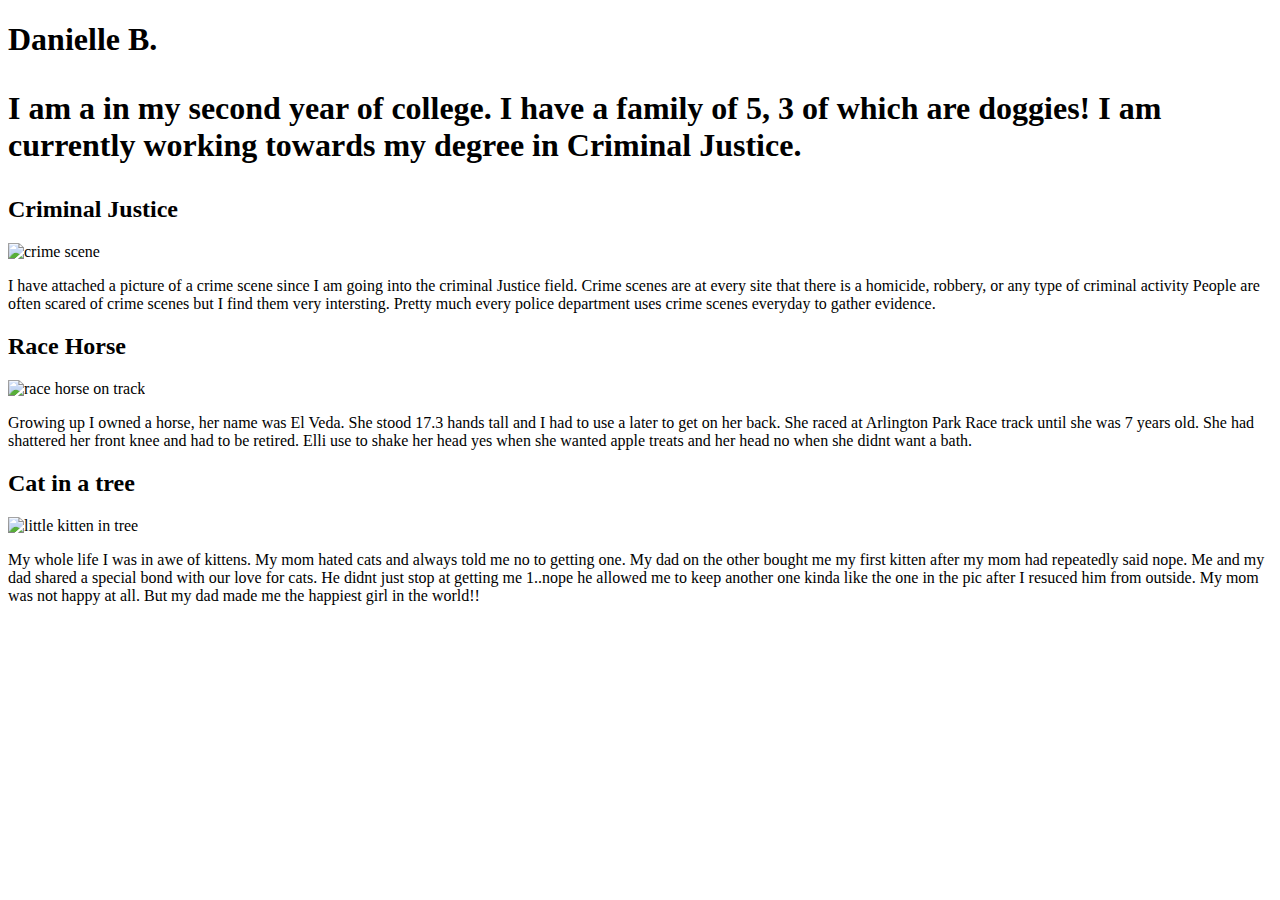
==== review/index.html @ d9261d15 "Add files via upload" ====
<!DOCTYPE html>
<html lang="en">
<head>
    <meta charset="UTF-8">
    <meta name="viewport" content="width=device-width, initial-scale=1.0">
    <title>Web 105 Introduction</title>
</head>
<body>
   <h1>Danielle B.
       <p>I am a in my second year of college. I have a family of 5, 3 of which are doggies! I am currently working towards my degree in Criminal Justice. </p>
   </h2 > 
   <h2>Criminal Justice</h2>
   <img src="criminal justice.jpg" alt="crime scene">
</body>
<p>I have attached a picture of a crime scene since I am going into the criminal Justice field. Crime scenes are at every site that there is a homicide, robbery, or any type of 
    criminal activity  
    People are often scared of crime scenes but I find them very intersting. Pretty much every police department uses crime scenes everyday to gather evidence. 
<h2>Race Horse</h2>
<img src="racehorse.jpg" alt="race horse on track">
<p>Growing up I owned a horse, her name was El Veda. She stood 17.3 hands tall and I had to use a later to get on 
    her back. She raced at Arlington Park Race track until she was 7 years old. She had shattered her front knee and had 
    to be retired. Elli use to shake her head yes when she wanted apple treats and her head no when she didnt want a bath.
</p>
<H2>Cat in a tree</H2>
<img src="Cat in a tree.jpg" alt="little kitten in tree">
<p>My whole life I was in awe of kittens. My mom hated cats and always told me no to getting one. My dad on the other <hand class="">
    bought me my first kitten after my mom had repeatedly said nope. Me and my dad shared a special bond with our love for cats.
    He didnt just stop at getting me 1..nope he allowed me to keep another one kinda like the one in the pic after I resuced
    him from outside. My mom was not happy at all. But my dad made me the happiest girl in the world!!
    
</hand></p>
</html>
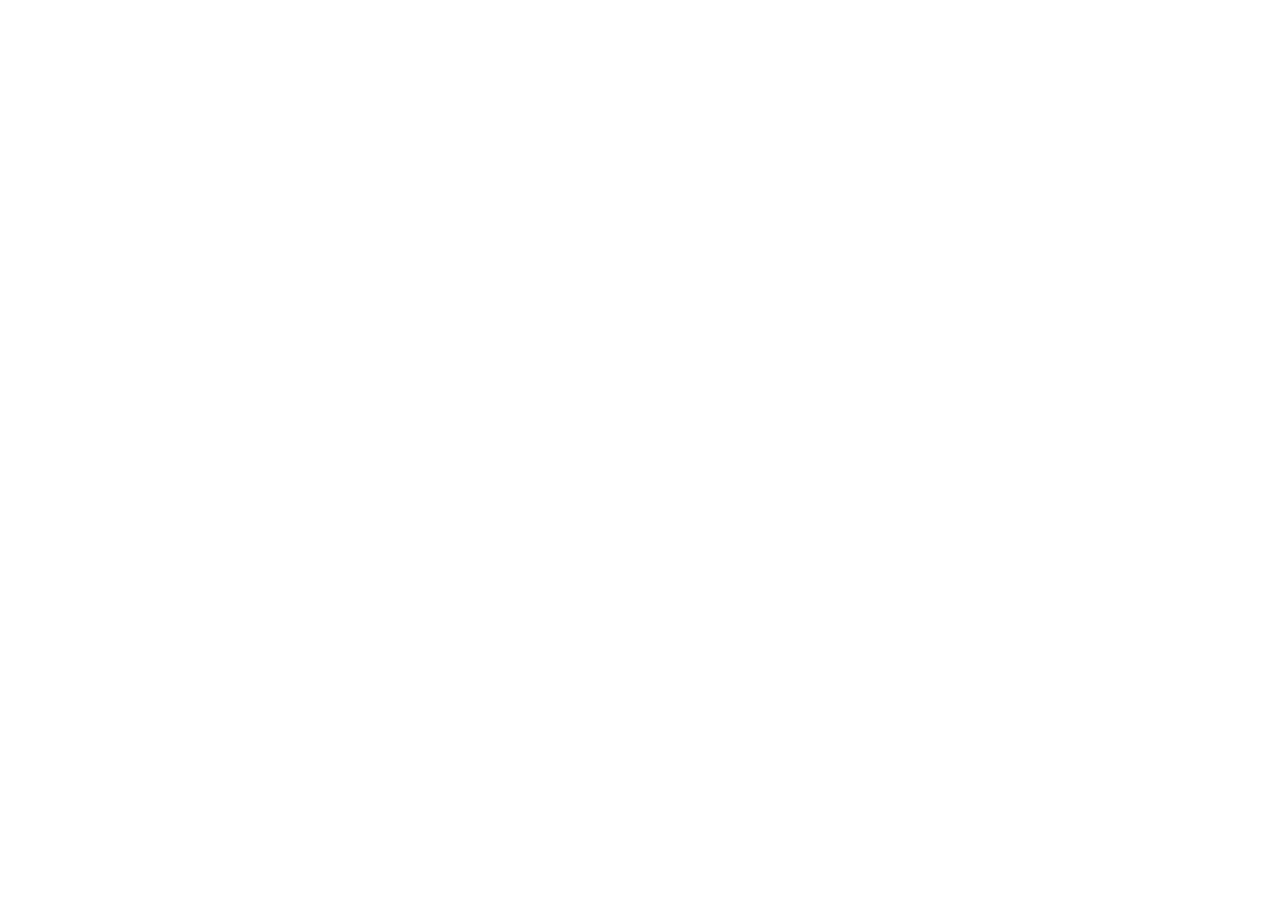
==== commit 94f42b65: "Add files via upload" ====
--- a/review/index.html
+++ b/review/index.html
@@ -3,30 +3,9 @@
 <head>
     <meta charset="UTF-8">
     <meta name="viewport" content="width=device-width, initial-scale=1.0">
-    <title>Web 105 Introduction</title>
+    <title>The Outsiders Review</title>
 </head>
 <body>
-   <h1>Danielle B.
-       <p>I am a in my second year of college. I have a family of 5, 3 of which are doggies! I am currently working towards my degree in Criminal Justice. </p>
-   </h2 > 
-   <h2>Criminal Justice</h2>
-   <img src="criminal justice.jpg" alt="crime scene">
+    
 </body>
-<p>I have attached a picture of a crime scene since I am going into the criminal Justice field. Crime scenes are at every site that there is a homicide, robbery, or any type of 
-    criminal activity  
-    People are often scared of crime scenes but I find them very intersting. Pretty much every police department uses crime scenes everyday to gather evidence. 
-<h2>Race Horse</h2>
-<img src="racehorse.jpg" alt="race horse on track">
-<p>Growing up I owned a horse, her name was El Veda. She stood 17.3 hands tall and I had to use a later to get on 
-    her back. She raced at Arlington Park Race track until she was 7 years old. She had shattered her front knee and had 
-    to be retired. Elli use to shake her head yes when she wanted apple treats and her head no when she didnt want a bath.
-</p>
-<H2>Cat in a tree</H2>
-<img src="Cat in a tree.jpg" alt="little kitten in tree">
-<p>My whole life I was in awe of kittens. My mom hated cats and always told me no to getting one. My dad on the other <hand class="">
-    bought me my first kitten after my mom had repeatedly said nope. Me and my dad shared a special bond with our love for cats.
-    He didnt just stop at getting me 1..nope he allowed me to keep another one kinda like the one in the pic after I resuced
-    him from outside. My mom was not happy at all. But my dad made me the happiest girl in the world!!
-    
-</hand></p>
-</html>+</html>   
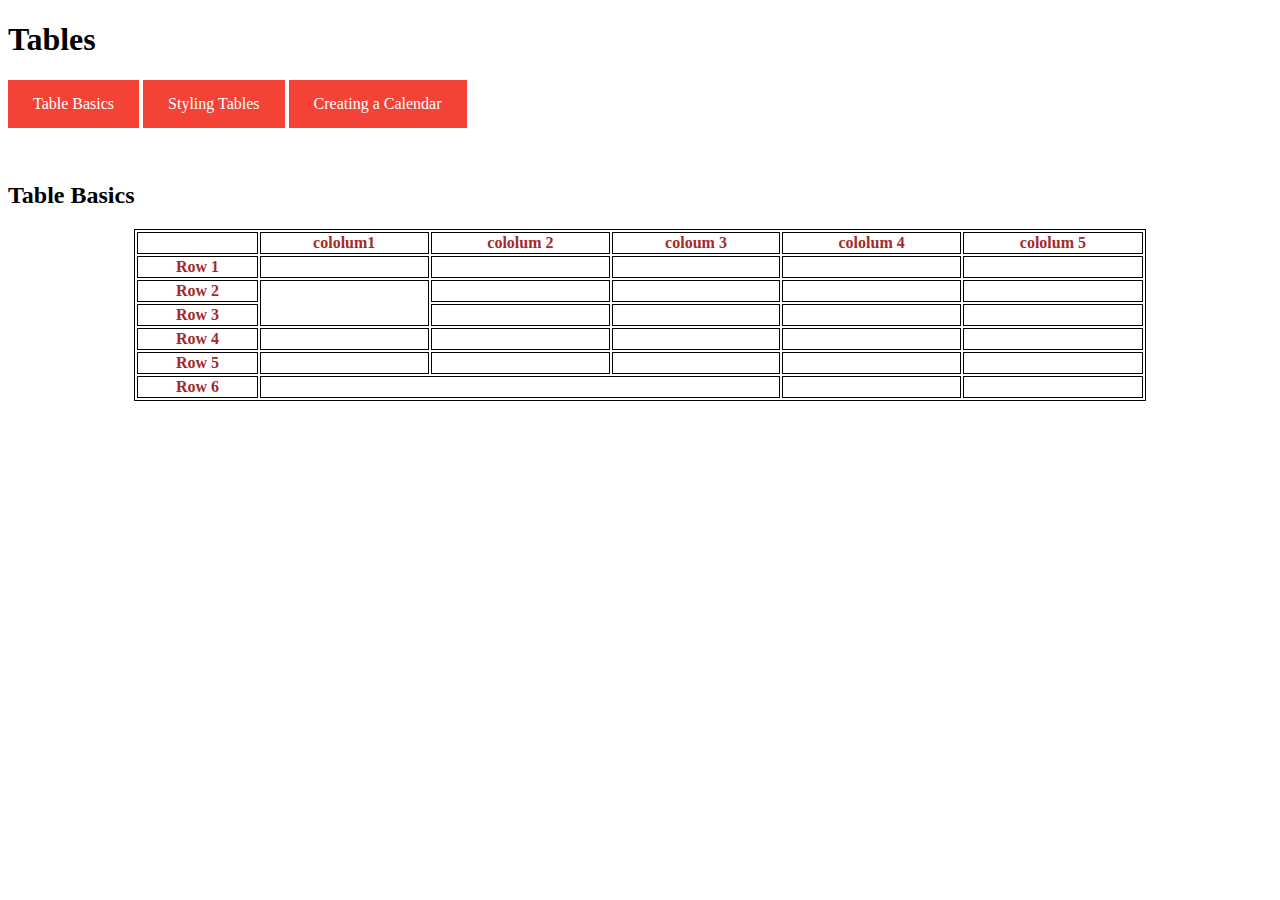
==== commit 2a978537: "Add files via upload" ====
--- a/review/index.html
+++ b/review/index.html
@@ -3,9 +3,111 @@
 <head>
     <meta charset="UTF-8">
     <meta name="viewport" content="width=device-width, initial-scale=1.0">
-    <title>The Outsiders Review</title>
+    <link rel="stylesheet" href="style.css">
+    <title>Tables</title>
+    <style>
+    table,
+        th,
+        td {
+            border: 1px solid black;
+        }
+th{
+  color: brown;
+}
+td{
+  color: brown;
+}
+        table {
+            margin: 20px auto;
+        }
+        a:link, a:visited {
+  background-color: #f44336;
+  color: white;
+  padding: 15px 25px;
+  text-align: center;
+  text-decoration: none;
+  display: inline-block;
+}
+
+        
+        
+       
+      
+</style>
 </head>
+
 <body>
-    
+  <div class="container">
+    <header>
+        <h1>Tables</h1>
+        <nav>
+            <a href="index.html">Table Basics</a>
+            <a href="Styling-tables.html">Styling Tables</a>
+            <a href="calendar.html">Creating a Calendar</a>
+      </nav>
+        <p>&nbsp;</p>
+        <h2>Table Basics</h2>
+    </header>
+    <table width="80%">
+        <tbody><tr>
+            <th></th>
+            <th>cololum1</th>
+            <th>cololum 2</th>
+            <th>coloum 3</th>
+            <th>cololum 4</th>
+            <th>cololum 5</th>
+            
+        </tr>
+        <tr>
+            <th>Row 1</th>
+            <td></td>
+            <td></td>
+            <td></td>
+            <td></td>
+            <td></td>
+        </tr>
+        <tr>
+            <th>Row 2</th>
+            <td rowspan="2"></td>
+            <td></td>
+            <td></td>
+            <td></td>
+            <td></td>
+        </tr>
+        <tr>
+          <th>Row 3</th>
+          <td ></td>
+          <td></td>
+          <td></td>
+          <td></td>
+          
+        </tr>
+        <tr>
+          <th>Row 4</th>
+            <td ></td>
+            <td></td>
+            <td></td>
+            <td></td>
+            <td></td>
+        </tr>
+        <tr>
+         <th>Row 5</th>
+          <td ></td>
+          <td></td>
+          <td></td>
+          <td></td>
+          <td></td>
+        </tr> 
+        <tr>
+          <th>Row 6</th>
+           <td colspan="3"></td>
+           <td></td>
+           <td></td>
+           
+           
+         </tr>
+        
+    </tbody></table>
+</div>
 </body>
-</html>   
+</html>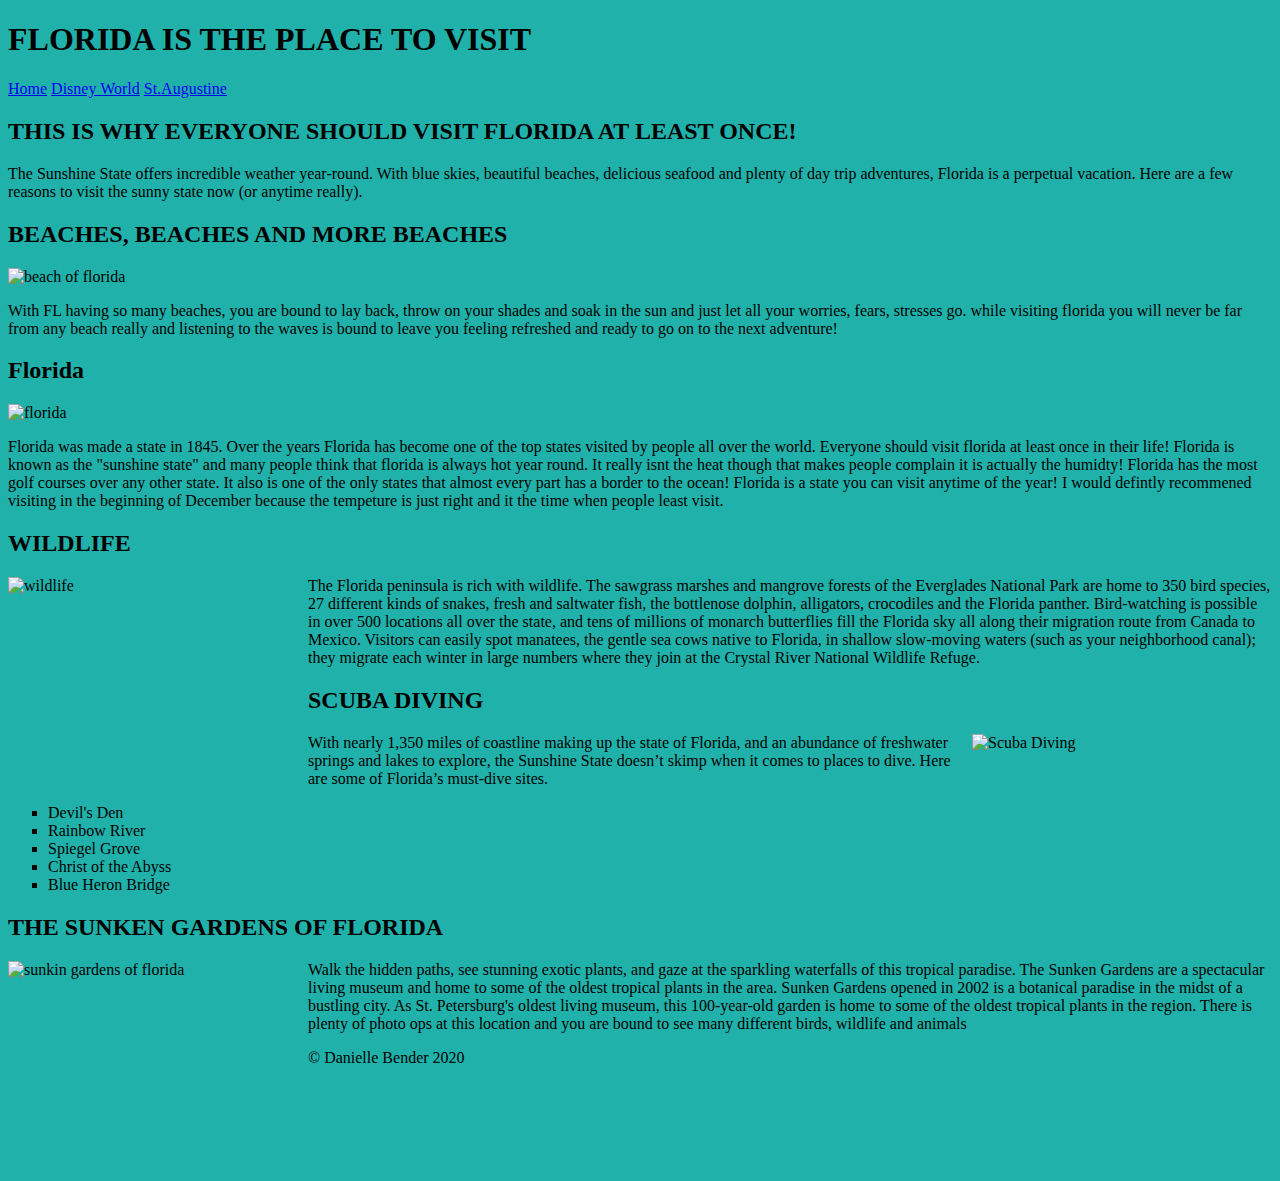
==== commit d5228248: "Add files via upload" ====
--- a/review/index.html
+++ b/review/index.html
@@ -3,111 +3,105 @@
 <head>
     <meta charset="UTF-8">
     <meta name="viewport" content="width=device-width, initial-scale=1.0">
-    <link rel="stylesheet" href="style.css">
-    <title>Tables</title>
+    <link rel="stylesheet" href="styles.css">
+    <link href="https://fonts.google.com/">
+    <title>Colors and Fonts</title>
     <style>
-    table,
-        th,
-        td {
-            border: 1px solid black;
+        body{
+            background-color:lightseagreen;
+            
         }
-th{
-  color: brown;
-}
-td{
-  color: brown;
-}
-        table {
-            margin: 20px auto;
-        }
-        a:link, a:visited {
-  background-color: #f44336;
-  color: white;
-  padding: 15px 25px;
-  text-align: center;
-  text-decoration: none;
-  display: inline-block;
-}
+    </style>
+</head>
+<body>
+    <div class="container">
+        <div>
+    <header>
+        <h1>FLORIDA IS THE PLACE TO VISIT</h1>
+    
+    <nav id="top">
+        <a href="index.html">Home</a>
+        <a href="disneyworld.html">Disney World</a>
+        <a href="st.augustine.html">St.Augustine</a>
+        
+    </nav>
+</header>
+<p></p>
+<p></p>
 
-        
-        
-       
-      
-</style>
-</head>
+</div>
+<main>
+   
+       <h2>THIS IS WHY EVERYONE SHOULD VISIT FLORIDA AT LEAST ONCE!</h2>
+       <P>The Sunshine State offers incredible weather year-round. With blue skies, beautiful beaches, delicious 
+           seafood and plenty of day trip adventures, Florida is a perpetual vacation. Here are a few reasons to visit the
+            sunny state now (or anytime really).</P>
 
-<body>
-  <div class="container">
-    <header>
-        <h1>Tables</h1>
-        <nav>
-            <a href="index.html">Table Basics</a>
-            <a href="Styling-tables.html">Styling Tables</a>
-            <a href="calendar.html">Creating a Calendar</a>
-      </nav>
-        <p>&nbsp;</p>
-        <h2>Table Basics</h2>
-    </header>
-    <table width="80%">
-        <tbody><tr>
-            <th></th>
-            <th>cololum1</th>
-            <th>cololum 2</th>
-            <th>coloum 3</th>
-            <th>cololum 4</th>
-            <th>cololum 5</th>
+
+            <h2>BEACHES, BEACHES AND MORE BEACHES</h2>
+            <img src="beaches.jpg" alt="beach of florida">
+            <p>With FL having so many beaches, you are bound to lay back, throw on your shades and soak in the sun and just 
+                let all your worries, fears, stresses go. while visiting florida you will never be far from any beach really 
+                and listening to the waves is bound to leave you feeling refreshed and ready to go on to the next adventure! </p> 
+    <aside>
+        <h2>Florida</h2>
+        <img src="florida.jpg" alt="florida" style="width: 290px;height: 290px;">
+        <p>Florida was made a state in 1845. Over the years Florida has become one of the top states visited by people all
+            over the world. Everyone should visit florida at least once in their life! Florida is known as the "sunshine state"
+            and many people think that florida is always hot year round. It really isnt the heat though that makes people complain
+            it is actually the humidty! Florida has the most golf courses over any other state. It also is one of the only states that
+            almost every part has a border to the ocean! Florida is a state you can visit anytime of the year! I would defintly 
+            recommened visiting in the beginning of December because the tempeture is just right and it the time when people least visit.
+
+        </p>
+        <p></p>
             
-        </tr>
-        <tr>
-            <th>Row 1</th>
-            <td></td>
-            <td></td>
-            <td></td>
-            <td></td>
-            <td></td>
-        </tr>
-        <tr>
-            <th>Row 2</th>
-            <td rowspan="2"></td>
-            <td></td>
-            <td></td>
-            <td></td>
-            <td></td>
-        </tr>
-        <tr>
-          <th>Row 3</th>
-          <td ></td>
-          <td></td>
-          <td></td>
-          <td></td>
-          
-        </tr>
-        <tr>
-          <th>Row 4</th>
-            <td ></td>
-            <td></td>
-            <td></td>
-            <td></td>
-            <td></td>
-        </tr>
-        <tr>
-         <th>Row 5</th>
-          <td ></td>
-          <td></td>
-          <td></td>
-          <td></td>
-          <td></td>
-        </tr> 
-        <tr>
-          <th>Row 6</th>
-           <td colspan="3"></td>
-           <td></td>
-           <td></td>
-           
-           
-         </tr>
-        
-    </tbody></table>
+    </aside>
+    <h2>WILDLIFE</h2>
+    <img src="alligator.jpg" alt="wildlife" style="float:left;width:300px;height:220px">
+    <p>The Florida peninsula is rich with wildlife. The sawgrass marshes and mangrove forests of the Everglades National 
+        Park are home to 350 bird species, 27 different kinds of snakes, fresh and saltwater fish, the bottlenose dolphin, 
+        alligators, crocodiles and the Florida panther. Bird-watching is possible in over 500 locations all over the state, 
+        and tens of millions of monarch butterflies fill the Florida sky all along their migration route from Canada to 
+        Mexico. Visitors can easily spot manatees, the gentle sea cows native to Florida, in shallow slow-moving waters 
+        (such as your neighborhood canal); they migrate each winter in large numbers where they join at the Crystal River 
+        National Wildlife Refuge.</p>
+        <h2>SCUBA DIVING</h2>
+        <img src="scuba.jpg" alt="Scuba Diving"style="float:right;width:300px;height:200px" >
+        <p>With nearly 1,350 miles of coastline making up the state of Florida, and an abundance of freshwater springs and
+             lakes to explore, the Sunshine State doesn’t skimp when it comes to places to dive. Here are some  of Florida’s 
+             must-dive sites.</p>
+             <ul style="list-style-type: square;">
+                <li>Devil's Den</li>
+                <li>Rainbow River</li>
+                <li>Spiegel Grove</li>
+                <li>Christ of the Abyss</li>
+                <li>Blue Heron Bridge</li>  
+              </ul>
+              <p></p>
+              <p></p>
+<h2>THE SUNKEN GARDENS OF FLORIDA</h2>
+<img src="gardens.jpg" alt="sunkin gardens of florida" style="float:left;width:300px;height:220px">
+<p>Walk the hidden paths, see stunning exotic plants, and gaze at the sparkling waterfalls of this tropical paradise.
+     The Sunken Gardens are a spectacular living museum and home to some of the oldest tropical plants in the area.
+     Sunken Gardens opened in 2002 is a botanical paradise in the midst of a bustling city. As St. Petersburg's oldest living museum,
+      this 100-year-old garden is home to some of the oldest tropical plants in the region. There is plenty of photo ops at this 
+    location and you are bound to see many different birds, wildlife and animals</p>
+
+    
+   
+                         
+</main>
+<p></p>
+<p></p>
+<p></p>
+<p></p>
+<p></p>
+
+<footer>
+    <p>© Danielle Bender 2020</p>
+</footer>
+    
 </div>
 </body>
 </html>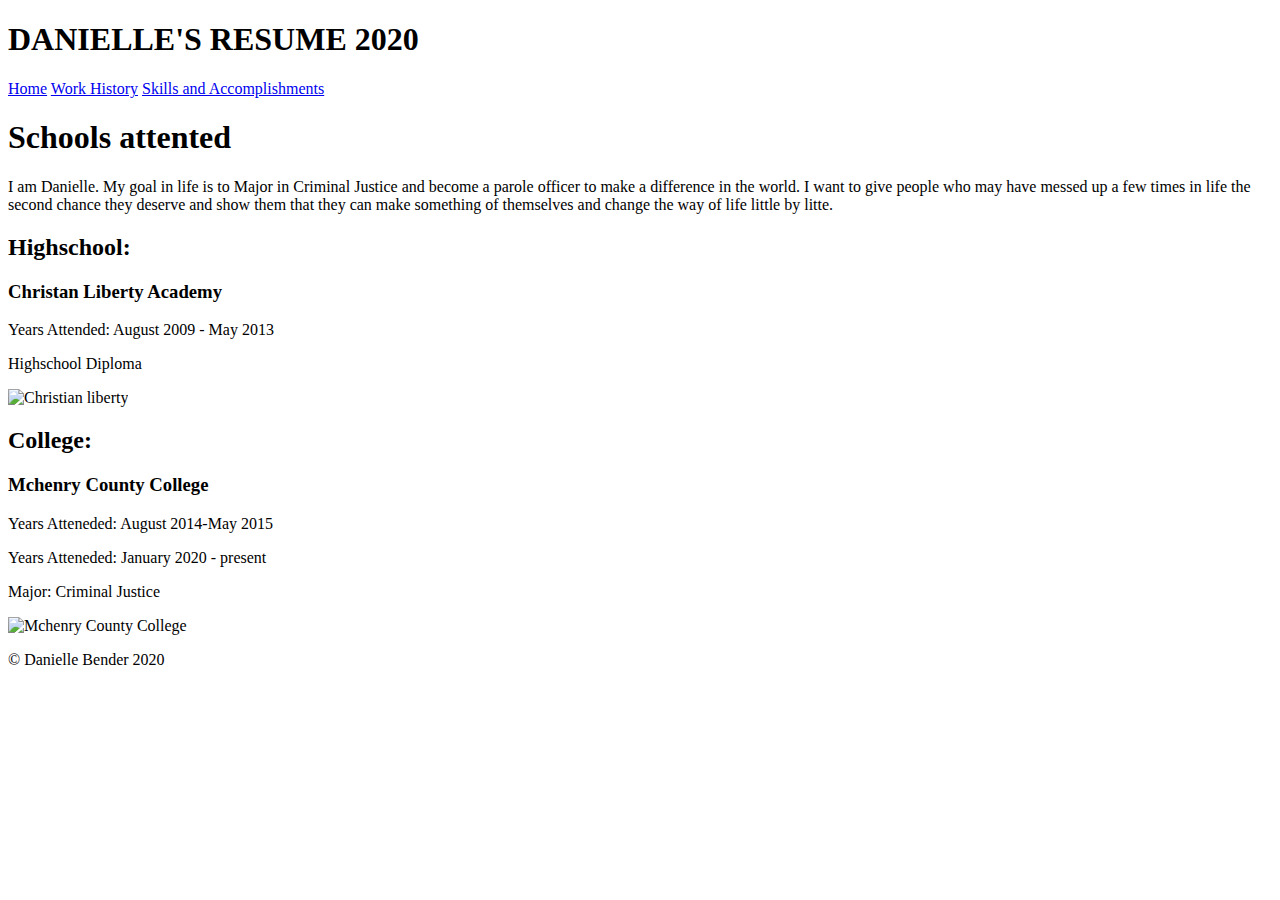
==== commit 8cfcefa8: "Add files via upload" ====
--- a/review/index.html
+++ b/review/index.html
@@ -4,104 +4,56 @@
     <meta charset="UTF-8">
     <meta name="viewport" content="width=device-width, initial-scale=1.0">
     <link rel="stylesheet" href="styles.css">
-    <link href="https://fonts.google.com/">
-    <title>Colors and Fonts</title>
-    <style>
-        body{
-            background-color:lightseagreen;
-            
-        }
-    </style>
+    <title>Danielle's Resume</title>
 </head>
 <body>
-    <div class="container">
-        <div>
-    <header>
-        <h1>FLORIDA IS THE PLACE TO VISIT</h1>
+    <div id="container">
+
+    <div>
+        <header>
+        <h1>DANIELLE'S RESUME 2020</h1>
+    </header>
+      <nav id="top">
+        <a href="index.html">Home</a>
+        <a href="work.html">Work History</a>
+        <a href="skills.html">Skills and Accomplishments</a>
+    </nav>    
+    <p></p>
+    <p></p>
+    </div>
     
-    <nav id="top">
-        <a href="index.html">Home</a>
-        <a href="disneyworld.html">Disney World</a>
-        <a href="st.augustine.html">St.Augustine</a>
-        
-    </nav>
-</header>
-<p></p>
-<p></p>
+    <main>
+         <h1>Schools attented</h1>
+         <p>I am Danielle. My goal in life is to Major in Criminal Justice and become a parole officer to make a difference
+            in the world. I want to give people who may have messed up a few times in life the second chance they deserve and show
+            them that they can make something of themselves and change the way of life little by litte. 
+        </p>
 
-</div>
-<main>
-   
-       <h2>THIS IS WHY EVERYONE SHOULD VISIT FLORIDA AT LEAST ONCE!</h2>
-       <P>The Sunshine State offers incredible weather year-round. With blue skies, beautiful beaches, delicious 
-           seafood and plenty of day trip adventures, Florida is a perpetual vacation. Here are a few reasons to visit the
-            sunny state now (or anytime really).</P>
+        <div id="leftbox">
+            <h2>Highschool:</h2>
+            <h3>Christan Liberty Academy</h3>
+            <p>Years Attended: August 2009 - May 2013</p>
+            <p>Highschool Diploma</p>
+            
+        </div>
+        <img src="christian.jpg" alt="Christian liberty" style="width:450px;height: 290px;">
 
+        <div id="rightbox">
+            <h2>College:</h2>
+            <h3>Mchenry County College</h3>
+            <p>Years Atteneded: August 2014-May 2015</p>
+            <p>Years Atteneded: January 2020 - present </p>
+            <p>Major: Criminal Justice</p>
+        </div>       
+       <img src="mcc.jpg" alt="Mchenry County College" style="width:450px;height:290px">
 
-            <h2>BEACHES, BEACHES AND MORE BEACHES</h2>
-            <img src="beaches.jpg" alt="beach of florida">
-            <p>With FL having so many beaches, you are bound to lay back, throw on your shades and soak in the sun and just 
-                let all your worries, fears, stresses go. while visiting florida you will never be far from any beach really 
-                and listening to the waves is bound to leave you feeling refreshed and ready to go on to the next adventure! </p> 
-    <aside>
-        <h2>Florida</h2>
-        <img src="florida.jpg" alt="florida" style="width: 290px;height: 290px;">
-        <p>Florida was made a state in 1845. Over the years Florida has become one of the top states visited by people all
-            over the world. Everyone should visit florida at least once in their life! Florida is known as the "sunshine state"
-            and many people think that florida is always hot year round. It really isnt the heat though that makes people complain
-            it is actually the humidty! Florida has the most golf courses over any other state. It also is one of the only states that
-            almost every part has a border to the ocean! Florida is a state you can visit anytime of the year! I would defintly 
-            recommened visiting in the beginning of December because the tempeture is just right and it the time when people least visit.
-
-        </p>
-        <p></p>
-            
-    </aside>
-    <h2>WILDLIFE</h2>
-    <img src="alligator.jpg" alt="wildlife" style="float:left;width:300px;height:220px">
-    <p>The Florida peninsula is rich with wildlife. The sawgrass marshes and mangrove forests of the Everglades National 
-        Park are home to 350 bird species, 27 different kinds of snakes, fresh and saltwater fish, the bottlenose dolphin, 
-        alligators, crocodiles and the Florida panther. Bird-watching is possible in over 500 locations all over the state, 
-        and tens of millions of monarch butterflies fill the Florida sky all along their migration route from Canada to 
-        Mexico. Visitors can easily spot manatees, the gentle sea cows native to Florida, in shallow slow-moving waters 
-        (such as your neighborhood canal); they migrate each winter in large numbers where they join at the Crystal River 
-        National Wildlife Refuge.</p>
-        <h2>SCUBA DIVING</h2>
-        <img src="scuba.jpg" alt="Scuba Diving"style="float:right;width:300px;height:200px" >
-        <p>With nearly 1,350 miles of coastline making up the state of Florida, and an abundance of freshwater springs and
-             lakes to explore, the Sunshine State doesn’t skimp when it comes to places to dive. Here are some  of Florida’s 
-             must-dive sites.</p>
-             <ul style="list-style-type: square;">
-                <li>Devil's Den</li>
-                <li>Rainbow River</li>
-                <li>Spiegel Grove</li>
-                <li>Christ of the Abyss</li>
-                <li>Blue Heron Bridge</li>  
-              </ul>
-              <p></p>
-              <p></p>
-<h2>THE SUNKEN GARDENS OF FLORIDA</h2>
-<img src="gardens.jpg" alt="sunkin gardens of florida" style="float:left;width:300px;height:220px">
-<p>Walk the hidden paths, see stunning exotic plants, and gaze at the sparkling waterfalls of this tropical paradise.
-     The Sunken Gardens are a spectacular living museum and home to some of the oldest tropical plants in the area.
-     Sunken Gardens opened in 2002 is a botanical paradise in the midst of a bustling city. As St. Petersburg's oldest living museum,
-      this 100-year-old garden is home to some of the oldest tropical plants in the region. There is plenty of photo ops at this 
-    location and you are bound to see many different birds, wildlife and animals</p>
-
-    
-   
-                         
+       
+       <footer>
+        <p>© Danielle Bender 2020</p>
+    </footer> 
+  
+ 
 </main>
-<p></p>
-<p></p>
-<p></p>
-<p></p>
-<p></p>
-
-<footer>
-    <p>© Danielle Bender 2020</p>
-</footer>
-    
-</div>
-</body>
+    </div>
+    </body>
 </html>